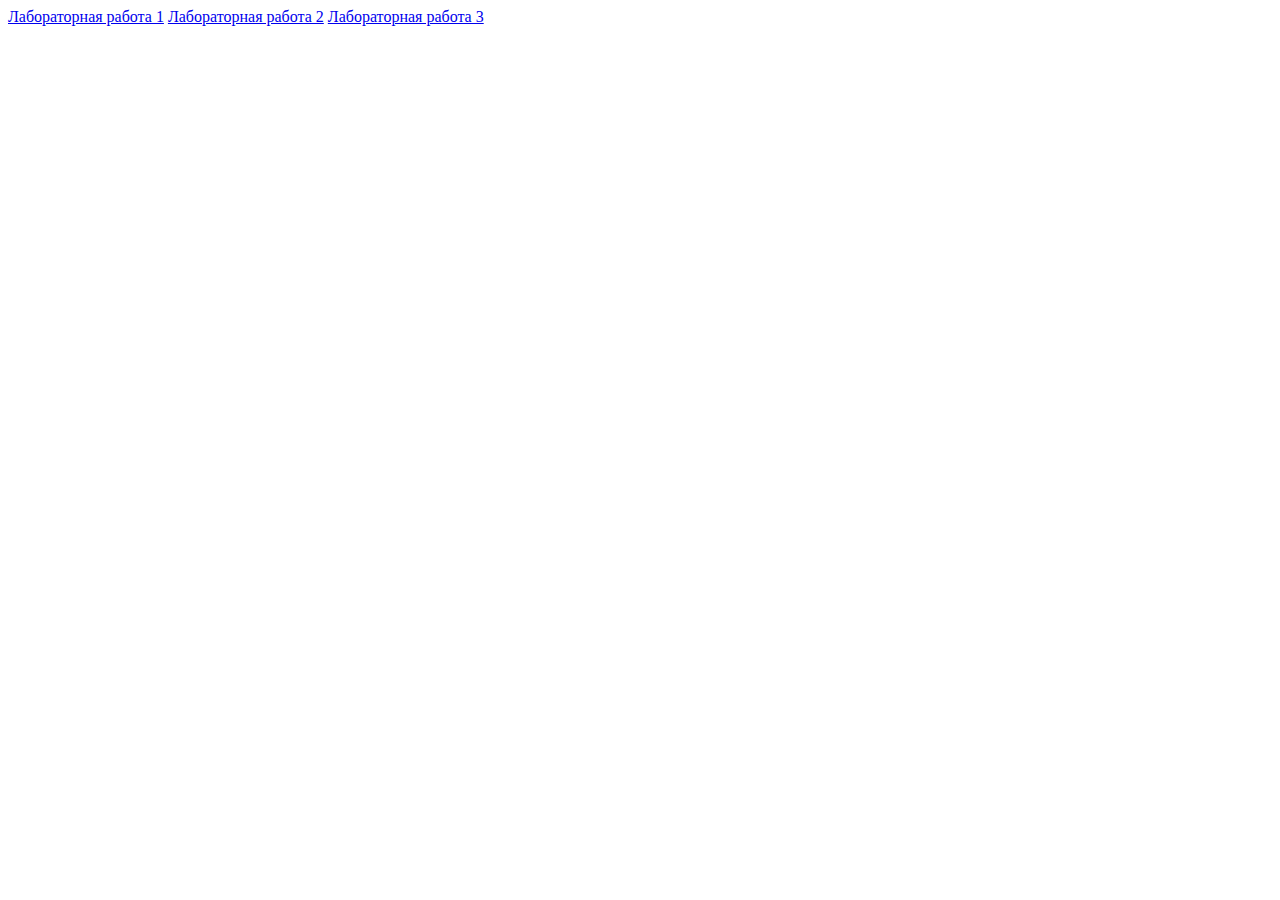
==== index.html @ 5992a60c "Labs" ====
<!DOCTYPE html>
<html lang="en">

<head>
    <meta charset="UTF-8">
    <meta name="viewport" content="width=device-width, initial-scale=1.0">
    <title>Document</title>
</head>

<body>
    <a href="Lab1/index.html">Лабораторная работа 1</a>
    <a href="Lab2/index.html">Лабораторная работа 2</a>
    <a href="Lab3/index.html">Лабораторная работа 3</a>
</body>

</html>
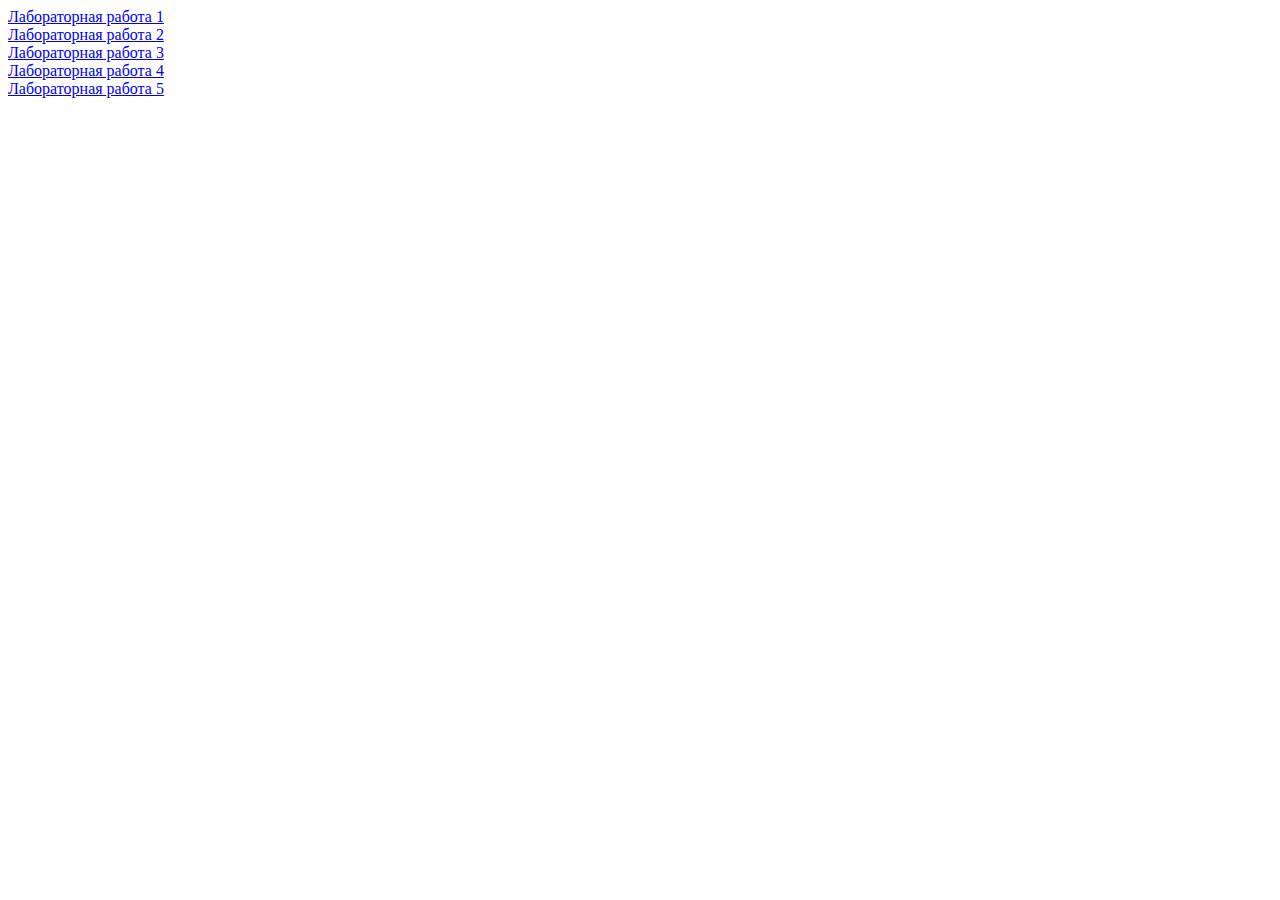
==== commit ca431bbc: "New labs" ====
--- a/index.html
+++ b/index.html
@@ -8,9 +8,11 @@
 </head>
 
 <body>
-    <a href="Lab1/index.html">Лабораторная работа 1</a>
-    <a href="Lab2/index.html">Лабораторная работа 2</a>
-    <a href="Lab3/index.html">Лабораторная работа 3</a>
+    <a href="Lab1/index.html">Лабораторная работа 1</a><br>
+    <a href="Lab2/index.html">Лабораторная работа 2</a><br>
+    <a href="Lab3/index.html">Лабораторная работа 3</a><br>
+    <a href="Lab4/index.html">Лабораторная работа 4</a><br>
+    <a href="Lab5/index.html">Лабораторная работа 5</a>
 </body>
 
 </html>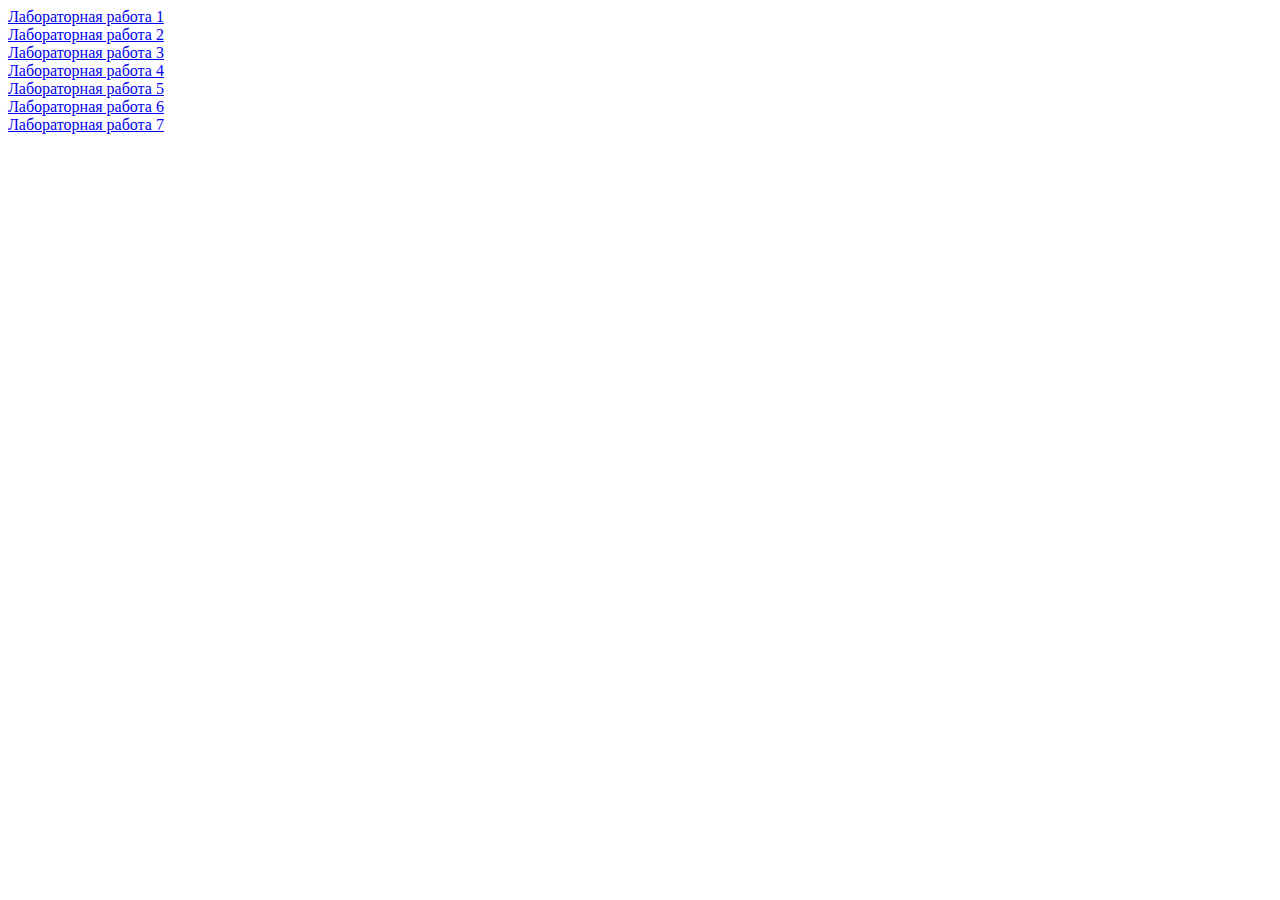
==== commit e2a6486e: "new" ====
--- a/index.html
+++ b/index.html
@@ -12,7 +12,9 @@
     <a href="Lab2/index.html">Лабораторная работа 2</a><br>
     <a href="Lab3/index.html">Лабораторная работа 3</a><br>
     <a href="Lab4/index.html">Лабораторная работа 4</a><br>
-    <a href="Lab5/index.html">Лабораторная работа 5</a>
+    <a href="Lab5/index.html">Лабораторная работа 5</a><br>
+    <a href="Lab6/index.html">Лабораторная работа 6</a><br>
+    <a href="Lab7/index.html">Лабораторная работа 7</a>
 </body>
 
 </html>